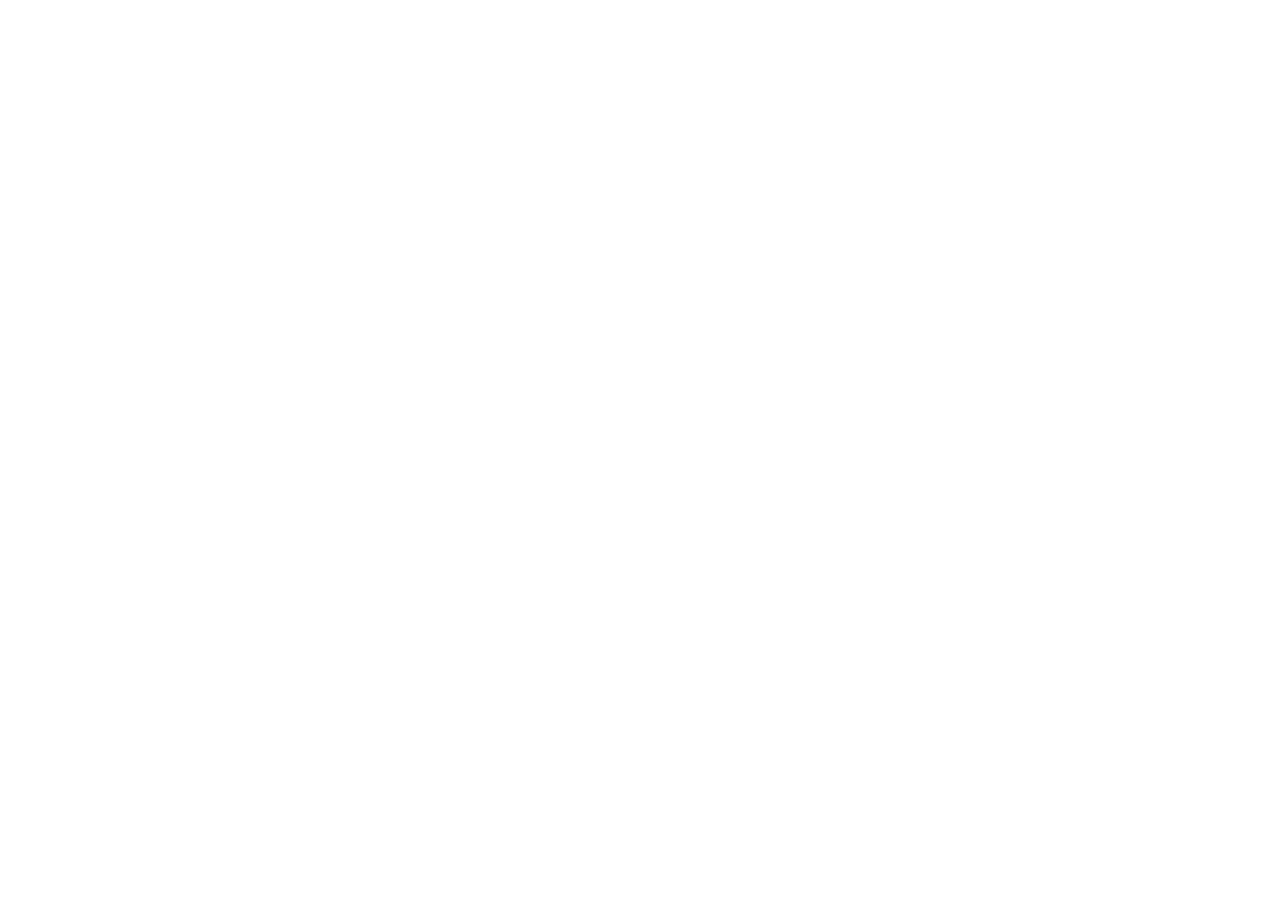
==== index.html @ 0fcf3438 "initial folders and files" ====
<!DOCTYPE html>
<html lang="en">
<head>
    <meta charset="UTF-8">
    <meta http-equiv="X-UA-Compatible" content="IE=edge">
    <meta name="viewport" content="width=device-width, initial-scale=1.0">
    <title>HOME</title>

    <link rel="stylesheet" href="./asset/css/style.css">
</head>
<body>
    
</body>
</html>
---- asset/css/style.css ----
* {
  margin: 0;
  padding: 0;
  box-sizing: border-box;
}/*# sourceMappingURL=style.css.map */
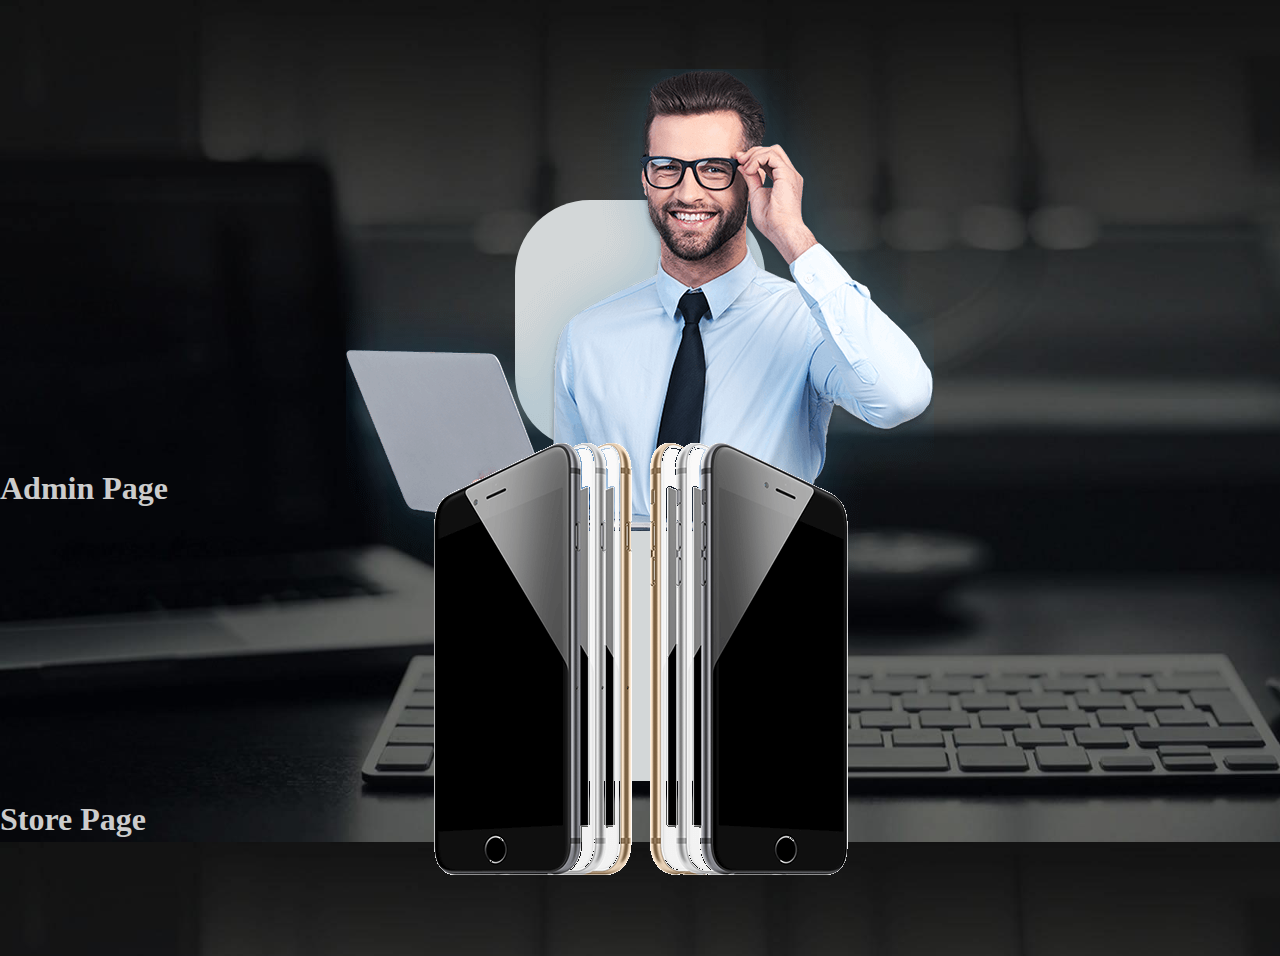
==== commit ab3c3b1c: "update source code of home page" ====
--- a/index.html
+++ b/index.html
@@ -1,14 +1,43 @@
 <!DOCTYPE html>
 <html lang="en">
+
 <head>
     <meta charset="UTF-8">
     <meta http-equiv="X-UA-Compatible" content="IE=edge">
     <meta name="viewport" content="width=device-width, initial-scale=1.0">
-    <title>HOME</title>
+    <title>HOME PAGE</title>
 
-    <link rel="stylesheet" href="./asset/css/style.css">
+    <!-- BS4 CSS -->
+    <link rel="stylesheet" href="https://cdn.jsdelivr.net/npm/bootstrap@4.6.2/dist/css/bootstrap.min.css"
+        integrity="sha384-xOolHFLEh07PJGoPkLv1IbcEPTNtaed2xpHsD9ESMhqIYd0nLMwNLD69Npy4HI+N" crossorigin="anonymous">
+
+    <!-- MAIN CSS -->
+    <link rel="stylesheet" href="/asset/css/style.css">
 </head>
-<body>
-    
+
+<body id="homeBody">
+    <div class="home container d-lg-flex justify-content-around">
+        <a href="./admin/view/admin.html" target="_blank">
+            <div class="text-center picture">
+                <div class="home__effect"><img src="/asset/img/admin2.png" class="img-fluid" alt="admin pic"></div>
+                <h1 class="heading__effect">Admin Page</h1>
+            </div>
+        </a>
+        <a href="./store/view/store.html" target="_blank">
+            <div class="text-center picture">
+                <div class="home__effect"><img src="/asset/img/store.png" class="img-fluid" alt="store pic"></div>
+                <h1 class="heading__effect">Store Page</h1>
+            </div>
+        </a>
+    </div>
+
+    <!-- BS4 JS -->
+    <script src="https://cdnjs.cloudflare.com/ajax/libs/jquery/3.6.3/jquery.min.js"
+        integrity="sha512-STof4xm1wgkfm7heWqFJVn58Hm3EtS31XFaagaa8VMReCXAkQnJZ+jEy8PCC/iT18dFy95WcExNHFTqLyp72eQ=="
+        crossorigin="anonymous" referrerpolicy="no-referrer"></script>
+    <script src="https://cdn.jsdelivr.net/npm/bootstrap@4.6.2/dist/js/bootstrap.bundle.min.js"
+        integrity="sha384-Fy6S3B9q64WdZWQUiU+q4/2Lc9npb8tCaSX9FK7E8HnRr0Jz8D6OP9dO5Vg3Q9ct"
+        crossorigin="anonymous"></script>
 </body>
+
 </html>--- a/asset/css/style.css
+++ b/asset/css/style.css
@@ -1,5 +1,161 @@
+/* GLOBAL */
+@import url("https://fonts.googleapis.com/css2?family=Montserrat:wght@300;400;700&display=swap");
 * {
   margin: 0;
   padding: 0;
   box-sizing: border-box;
+}
+
+a {
+  text-decoration: none;
+}
+
+h1 {
+  color: rgb(204, 204, 204);
+  font-family: "Times New Roman", Times, serif;
+}
+
+/*HOME PAGE*/
+#homeBody {
+  background-image: url(/asset/img/bg.jpg);
+  background-size: cover;
+}
+
+.home {
+  margin-top: 200px;
+}
+
+.home__effect {
+  display: flex;
+  align-items: center;
+  justify-content: center;
+  margin: 20px auto;
+  width: 250px;
+  height: 250px;
+  background-color: rgb(211, 215, 216);
+  border-radius: 75px;
+  font-size: 20px;
+  font-family: "Montserrat", sans-serif;
+  letter-spacing: 2px;
+  transition: 1s box-shadow;
+  position: relative;
+}
+
+.heading__effect {
+  display: inline-block;
+  padding-bottom: 0.25rem;
+  position: relative;
+}
+.heading__effect::before {
+  content: "";
+  position: absolute;
+  left: 0;
+  width: 0;
+  bottom: 0;
+  height: 3px;
+  background-color: #f3ce5e;
+  transition: width 0.25s ease-out;
+}
+
+.picture:hover .home__effect {
+  box-shadow: 0 5px 35px 0px rgba(0, 0, 0, 0.1);
+}
+.picture:hover .home__effect::before, .picture:hover .home__effect::after {
+  display: block;
+  content: "";
+  position: absolute;
+  width: 250px;
+  height: 250px;
+  border-radius: 75px;
+  background-color: #fda8cf;
+  z-index: -1;
+  animation: 1s clockwise infinite;
+}
+.picture:hover .home__effect::after {
+  background-color: #f3ce5e;
+  animation: 2s counterclockwise infinite;
+}
+.picture:hover .heading__effect {
+  color: #f3ce5e;
+}
+.picture:hover .heading__effect::before {
+  width: 100%;
+}
+
+/* ANIMATION FOR HOME */
+@keyframes clockwise {
+  0% {
+    top: -5px;
+    left: 0;
+  }
+  12% {
+    top: -2px;
+    left: 2px;
+  }
+  25% {
+    top: 0;
+    left: 5px;
+  }
+  37% {
+    top: 2px;
+    left: 2px;
+  }
+  50% {
+    top: 5px;
+    left: 0;
+  }
+  62% {
+    top: 2px;
+    left: -2px;
+  }
+  75% {
+    top: 0;
+    left: -5px;
+  }
+  87% {
+    top: -2px;
+    left: -2px;
+  }
+  100% {
+    top: -5px;
+    left: 0;
+  }
+}
+@keyframes counterclockwise {
+  0% {
+    top: -5px;
+    right: 0;
+  }
+  12% {
+    top: -2px;
+    right: 2px;
+  }
+  25% {
+    top: 0;
+    right: 5px;
+  }
+  37% {
+    top: 2px;
+    right: 2px;
+  }
+  50% {
+    top: 5px;
+    right: 0;
+  }
+  62% {
+    top: 2px;
+    right: -2px;
+  }
+  75% {
+    top: 0;
+    right: -5px;
+  }
+  87% {
+    top: -2px;
+    right: -2px;
+  }
+  100% {
+    top: -5px;
+    right: 0;
+  }
 }/*# sourceMappingURL=style.css.map */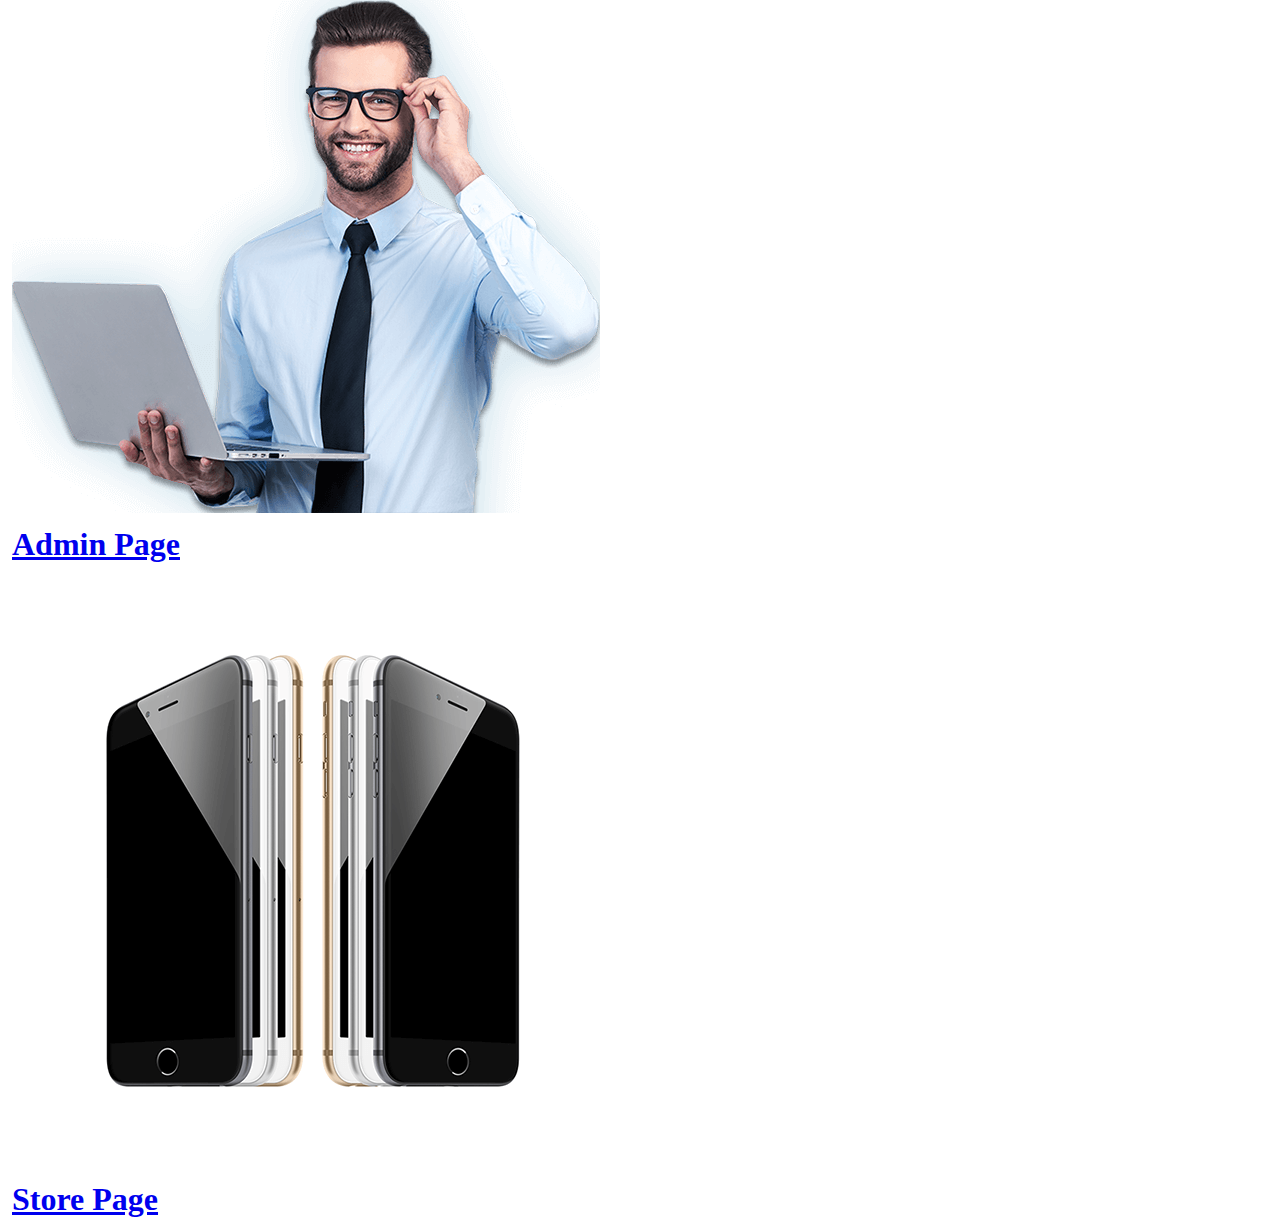
==== commit 6c2fd675: "fix URL in html file" ====
--- a/index.html
+++ b/index.html
@@ -12,20 +12,24 @@
         integrity="sha384-xOolHFLEh07PJGoPkLv1IbcEPTNtaed2xpHsD9ESMhqIYd0nLMwNLD69Npy4HI+N" crossorigin="anonymous">
 
     <!-- MAIN CSS -->
-    <link rel="stylesheet" href="/asset/css/style.css">
+    <link rel="stylesheet" href="asset/css/style.css">
 </head>
 
 <body id="homeBody">
     <div class="home container d-lg-flex justify-content-around">
-        <a href="./admin/view/admin.html" target="_blank">
+        <a href="./admin/view/admin.html">
             <div class="text-center picture">
-                <div class="home__effect"><img src="/asset/img/admin2.png" class="img-fluid" alt="admin pic"></div>
+                <div class="home__effect">
+                    <img src="asset/img/admin2.png" class="img-fluid" alt="admin pic">
+                </div>
                 <h1 class="heading__effect">Admin Page</h1>
             </div>
         </a>
-        <a href="./store/view/store.html" target="_blank">
+        <a href="./store/view/store.html">
             <div class="text-center picture">
-                <div class="home__effect"><img src="/asset/img/store.png" class="img-fluid" alt="store pic"></div>
+                <div class="home__effect">
+                    <img src="asset/img/store.png" class="img-fluid" alt="store pic">
+                </div>
                 <h1 class="heading__effect">Store Page</h1>
             </div>
         </a>
--- a/asset/css/style.css
+++ b/asset/css/style.css
@@ -1,161 +1,354 @@
-/* GLOBAL */
-@import url("https://fonts.googleapis.com/css2?family=Montserrat:wght@300;400;700&display=swap");
 * {
   margin: 0;
   padding: 0;
   box-sizing: border-box;
 }
 
-a {
-  text-decoration: none;
-}
-
-h1 {
-  color: rgb(204, 204, 204);
-  font-family: "Times New Roman", Times, serif;
-}
-
-/*HOME PAGE*/
-#homeBody {
-  background-image: url(/asset/img/bg.jpg);
+html,
+body {
+  font-size: 1rem;
+  font-weight: 400;
+  line-height: 1.5;
+  color: #212529;
+}
+
+.container {
+  max-width: 1320px;
+  padding: 0 12px;
+}
+
+.btn-orange {
+  background-color: #df461f;
+  border: none;
+  font-size: 17px;
+  color: #fff;
+  border-radius: 3px;
+  align-items: center;
+  padding: 13px 16px;
+  transition: all 0.15s;
+}
+.btn-orange:hover {
+  color: #212529;
+  background-color: #e96443;
+}
+
+header {
+  position: fixed;
+  width: 100%;
+  z-index: 10;
+}
+header .navbar .navbar-brand {
+  color: #fff;
+  margin-right: 3rem;
+}
+header .navbar .navbar-brand:hover {
+  color: #fff;
+}
+header .navbar .navbar-brand i {
+  vertical-align: -0.07em;
+  font-size: 1.25em;
+  line-height: 0.05em;
+  margin-right: 0.6rem;
+}
+header .navbar .collapse {
+  display: flex;
+  justify-content: space-between;
+}
+header .navbar .collapse .navbar-nav:nth-of-type(1) .nav-link:nth-of-type(1) {
+  margin: 0 3rem;
+}
+header .navbar .collapse .navbar-nav:nth-of-type(1) i {
+  display: block;
+  font-size: 1.5em;
+  text-align: center;
+}
+header .navbar .collapse .navbar-nav:nth-of-type(2) .nav-link {
+  padding-right: 20px;
+}
+header .navbar .collapse .navbar-nav:nth-of-type(2) i {
+  position: relative;
+  left: -11px;
+}
+header .navbar .collapse .navbar-nav i {
+  display: block;
+  font-size: 1.5em;
+}
+header .navbar .collapse .navbar-nav .nav-link {
+  color: #fff;
+  transition: all 0.3s;
+  cursor: pointer;
+}
+header .navbar .collapse .navbar-nav .nav-link:hover {
+  transform: scale(1.15);
+}
+
+@media screen and (max-width: 768px) {
+  header {
+    padding: 0 1.25rem;
+  }
+  header .navbar .container {
+    margin: 0 !important;
+  }
+  header .navbar .container button {
+    color: rgba(255, 255, 255, 0.55);
+    border-color: rgba(255, 255, 255, 0.1);
+    translate: all 0.5s;
+  }
+  header .navbar .container button i {
+    padding: 3px 4px;
+  }
+  header .navbar .container button:focus {
+    box-shadow: 0 0 0 0.25rem;
+  }
+  header .navbar .container .navbar-collapse:not(.show) {
+    display: none;
+  }
+  header .navbar .container .navbar-collapse {
+    display: grid;
+    grid-template-columns: auto;
+    text-align: center;
+    justify-content: center;
+  }
+  header .navbar .container .navbar-collapse .navbar-nav:nth-of-type(2) .nav-link {
+    padding: 5px 0;
+  }
+}
+@media screen and (max-width: 576px) {
+  header {
+    padding: 0;
+  }
+  header .navbar {
+    padding: 0.5rem 12px;
+  }
+}
+.carousel {
+  background: linear-gradient(rgba(29, 38, 113, 0.8), rgba(195, 55, 100, 0.8)), url(../../../asset/img/banner.jpg);
   background-size: cover;
-}
-
-.home {
-  margin-top: 200px;
-}
-
-.home__effect {
+  background-position: center;
+}
+.carousel .container .row {
+  padding: 3rem 0;
+}
+.carousel .container .row .col-6:nth-of-type(1) h5 {
+  color: #fff;
+  font-weight: 300;
+  line-height: 1.2;
+  margin: 1.5rem 0;
+  font-size: 3.5rem;
+}
+.carousel .container .row .col-6:nth-of-type(1) .star {
+  color: rgba(255, 255, 255, 0.5);
+  margin-bottom: 3rem;
+}
+.carousel .container .row .col-6:nth-of-type(1) .star i {
+  cursor: pointer;
+  padding-right: 4px;
+}
+.carousel .container .row .col-6:nth-of-type(1) .star i:hover {
+  color: #fff;
+}
+.carousel .container .row .col-6:nth-of-type(1) p {
+  width: 635px;
+  line-height: 26px;
+  color: rgba(255, 255, 255, 0.5);
+  padding-bottom: 1rem;
+  margin-bottom: 1.5rem;
+  font-size: 1.25rem;
+  font-weight: 500;
+}
+.carousel .container .row .col-6:nth-of-type(1) h3 {
+  color: #fff;
+  font-weight: 500;
+  line-height: 1.2;
+}
+.carousel .container .row .carousel__img {
+  padding-top: 5px;
+}
+.carousel .container .row .carousel__img img {
+  width: 100%;
+}
+
+@media screen and (max-width: 768px) {
+  .carousel {
+    padding: 0 1.4rem;
+  }
+  .carousel .container .row {
+    display: grid;
+  }
+  .carousel .container .row .col-6 {
+    max-width: 100%;
+  }
+  .carousel .container .row .col-6:nth-of-type(1) h5 {
+    font-size: calc(1.475rem + 2.7vw);
+    font-weight: 300;
+    line-height: 1.2;
+  }
+  .carousel .container .row .col-6:nth-of-type(1) .star i {
+    font-size: 16px;
+  }
+  .carousel .container .row .col-6:nth-of-type(1) h3 {
+    font-size: 1.6rem;
+  }
+  .carousel .container .row .col-6:nth-of-type(2) {
+    margin-top: 3rem;
+  }
+}
+@media screen and (max-width: 576px) {
+  .carousel {
+    padding: 0;
+  }
+  .carousel .container {
+    padding: 0;
+  }
+  .carousel .container .row .col-6:nth-of-type(1) {
+    padding: 0 10px;
+  }
+  .carousel .container .row .col-6:nth-of-type(1) p {
+    width: 100%;
+  }
+  .carousel .container .row .col-6:nth-of-type(1) h3 {
+    font-size: 1.5rem;
+  }
+  .carousel .container .row .col-6:nth-of-type(2) {
+    padding: 0 10px;
+  }
+  .carousel .container .row .col-6:nth-of-type(2) .carousel__img img {
+    width: 100%;
+  }
+}
+footer {
+  background: linear-gradient(rgba(29, 38, 113, 0.8), rgba(195, 55, 100, 0.8));
+  background-color: #212529;
+}
+footer .footer__top {
+  border-bottom: 1px solid #fff;
+  padding: 1.5rem;
+}
+footer .footer__top .row {
+  justify-content: center;
+  align-items: center;
+}
+footer .footer__top .row p {
+  margin-bottom: 0;
+  color: #fff;
+  font-size: 1rem;
+  margin-right: 3rem;
+}
+footer .footer__top .row ul {
+  margin-bottom: 0;
+}
+footer .footer__top .row ul li {
+  list-style: none;
+  display: inline;
+  margin-right: 1.5rem;
+}
+footer .footer__top .row ul li a {
+  color: #fff;
+}
+footer .footer__top .row ul li a:hover {
+  color: #fff;
+}
+footer .container {
+  margin-top: 3rem;
+}
+footer .container .footer__middle {
+  margin-top: 1rem;
+}
+footer .container .footer__middle .row .footer__infor h5 {
+  text-transform: uppercase;
+  color: #fff;
+  font-weight: 700;
+  font-size: 1rem;
+}
+footer .container .footer__middle .row .footer__infor h5 i {
+  margin-right: 13px;
+  font-size: 20px;
+  color: #fff;
+}
+footer .container .footer__middle .row .footer__infor p {
+  color: #fff;
+}
+footer .container .footer__middle .row .footer__brand h5 {
+  font-weight: 700;
+  color: #fff;
+  font-size: 1rem;
+}
+footer .container .footer__middle .row .footer__brand ul li {
+  list-style: none;
+  margin: 0 0 16px 0;
+}
+footer .container .footer__middle .row .footer__brand ul li a {
+  color: #fff;
+  text-decoration: underline;
+}
+footer .container .footer__middle .row .footer__link h5 {
+  font-weight: 700;
+  color: #fff;
+  font-size: 1rem;
+}
+footer .container .footer__middle .row .footer__link ul li {
+  list-style: none;
+  margin: 0 0 16px 0;
+}
+footer .container .footer__middle .row .footer__link ul li a {
+  color: #fff;
+  text-decoration: underline;
+}
+footer .container .footer__middle .row .footer__contact h5 {
+  color: #fff;
+  font-size: 1rem;
+  font-weight: 700;
+}
+footer .container .footer__middle .row .footer__contact ul li {
+  list-style: none;
+  margin: 0 0 16px 0;
+}
+footer .container .footer__middle .row .footer__contact ul li .row {
+  color: #fff;
+}
+footer .container .footer__middle .row .footer__contact ul li .row i {
+  margin-left: 15px;
   display: flex;
   align-items: center;
-  justify-content: center;
-  margin: 20px auto;
-  width: 250px;
-  height: 250px;
-  background-color: rgb(211, 215, 216);
-  border-radius: 75px;
-  font-size: 20px;
-  font-family: "Montserrat", sans-serif;
-  letter-spacing: 2px;
-  transition: 1s box-shadow;
-  position: relative;
-}
-
-.heading__effect {
-  display: inline-block;
-  padding-bottom: 0.25rem;
-  position: relative;
-}
-.heading__effect::before {
-  content: "";
-  position: absolute;
-  left: 0;
-  width: 0;
-  bottom: 0;
-  height: 3px;
-  background-color: #f3ce5e;
-  transition: width 0.25s ease-out;
-}
-
-.picture:hover .home__effect {
-  box-shadow: 0 5px 35px 0px rgba(0, 0, 0, 0.1);
-}
-.picture:hover .home__effect::before, .picture:hover .home__effect::after {
-  display: block;
-  content: "";
-  position: absolute;
-  width: 250px;
-  height: 250px;
-  border-radius: 75px;
-  background-color: #fda8cf;
-  z-index: -1;
-  animation: 1s clockwise infinite;
-}
-.picture:hover .home__effect::after {
-  background-color: #f3ce5e;
-  animation: 2s counterclockwise infinite;
-}
-.picture:hover .heading__effect {
-  color: #f3ce5e;
-}
-.picture:hover .heading__effect::before {
-  width: 100%;
-}
-
-/* ANIMATION FOR HOME */
-@keyframes clockwise {
-  0% {
-    top: -5px;
-    left: 0;
-  }
-  12% {
-    top: -2px;
-    left: 2px;
-  }
-  25% {
-    top: 0;
-    left: 5px;
-  }
-  37% {
-    top: 2px;
-    left: 2px;
-  }
-  50% {
-    top: 5px;
-    left: 0;
-  }
-  62% {
-    top: 2px;
-    left: -2px;
-  }
-  75% {
-    top: 0;
-    left: -5px;
-  }
-  87% {
-    top: -2px;
-    left: -2px;
-  }
-  100% {
-    top: -5px;
-    left: 0;
-  }
-}
-@keyframes counterclockwise {
-  0% {
-    top: -5px;
-    right: 0;
-  }
-  12% {
-    top: -2px;
-    right: 2px;
-  }
-  25% {
-    top: 0;
-    right: 5px;
-  }
-  37% {
-    top: 2px;
-    right: 2px;
-  }
-  50% {
-    top: 5px;
-    right: 0;
-  }
-  62% {
-    top: 2px;
-    right: -2px;
-  }
-  75% {
-    top: 0;
-    right: -5px;
-  }
-  87% {
-    top: -2px;
-    right: -2px;
-  }
-  100% {
-    top: -5px;
-    right: 0;
+  color: #fff;
+  margin-right: 20px;
+  vertical-align: baseline;
+}
+footer .footer__bottom {
+  background-color: rgba(0, 0, 0, 0.05);
+  color: #fff;
+}
+footer .footer__bottom a {
+  font-weight: bolder;
+  text-decoration: underline;
+}
+
+@media screen and (max-width: 768px) {
+  footer .footer__top .row p {
+    display: none;
+  }
+  footer .container .footer__middle {
+    padding: 0 25px;
+  }
+  footer .container .footer__middle .row .footer__infor h5 i {
+    margin-right: 10px;
+  }
+  footer .container .footer__middle .row .footer__infor p {
+    width: 103%;
+  }
+}
+@media screen and (max-width: 576px) {
+  .row {
+    margin: 0;
+  }
+  footer .container .footer__middle {
+    padding: 0;
+    text-align: center;
+  }
+  footer .container .footer__middle .footer__contact .row {
+    width: 100%;
+    margin-right: 0;
+    margin-left: 0;
+    justify-content: center;
   }
 }/*# sourceMappingURL=style.css.map */